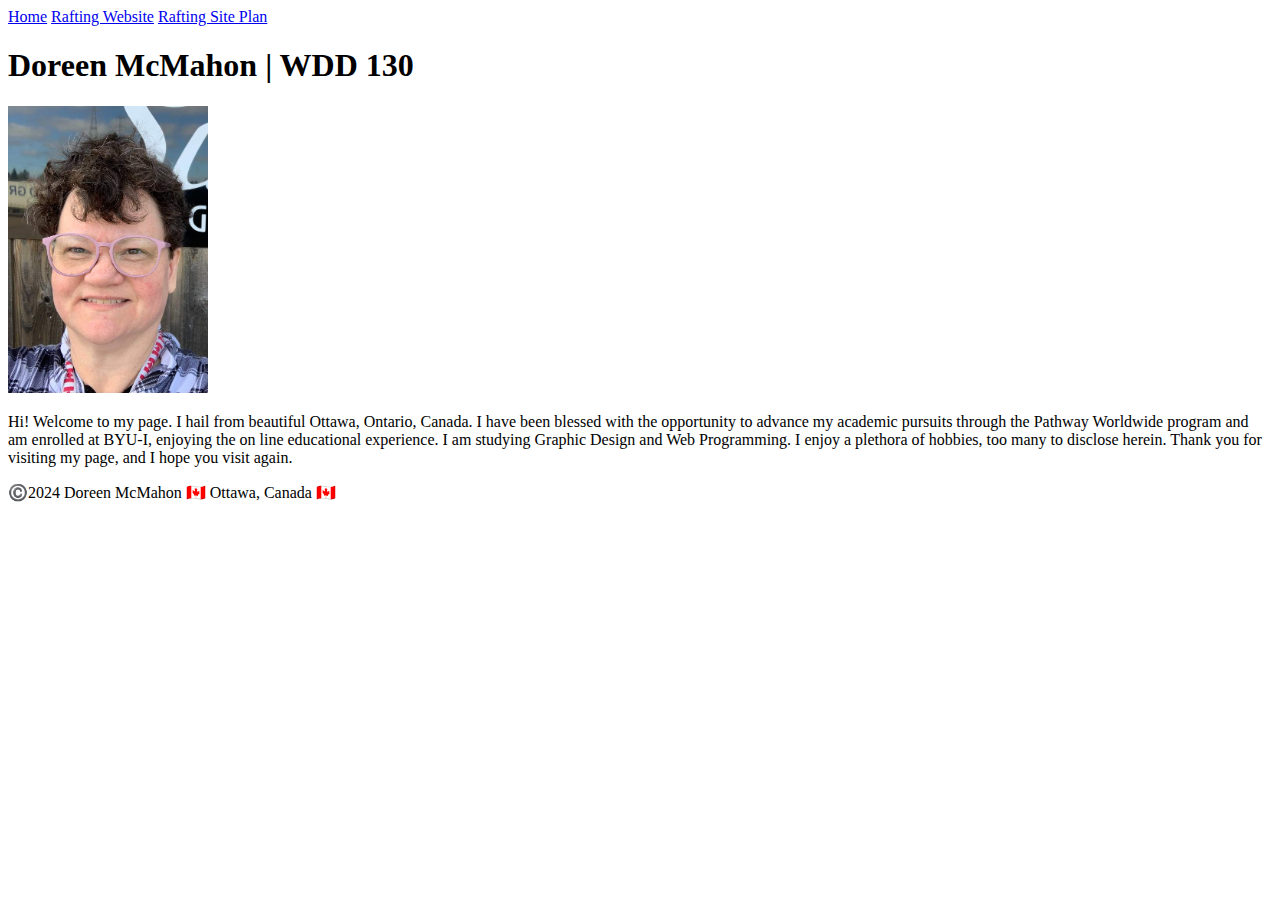
==== aboutme/index.html @ f4791b98 "first commit" ====
<!DOCTYPE html>
<html lang="en-US">
    <head>
        <meta charset="utf-8">
        <meta name="viewport" content="width=device-width">
        <title>Doreen McMahon | WDD 130</title>
    </head>
    <body>
        <header>
            <nav>
                <a href="#">Home</a>
                <a href="wwr/">Rafting Website</a>
                <a href="wwr/site-plan-rafting.html">Rafting Site Plan</a>
            </nav>
        </header>
        <main>
            <h1>Doreen McMahon | WDD 130</h1>
            <img src="images/profile.jpg" alt="Doreen McMahon" width="200">
            <p>Hi! Welcome to my page. I hail from beautiful Ottawa, Ontario, Canada. I have been blessed with the opportunity to advance my academic pursuits
                 through the Pathway Worldwide program and am enrolled at BYU-I, enjoying the on line educational experience. I am studying Graphic Design and Web Programming. I enjoy a plethora of hobbies, too many to disclose herein.
                 Thank you for visiting my page, and I hope you visit again.</p>
        </main>
        <footer> 
            <p>©️2024 Doreen McMahon 🇨🇦 Ottawa, Canada 🇨🇦</p> 
        </footer>
    </body>
</html>
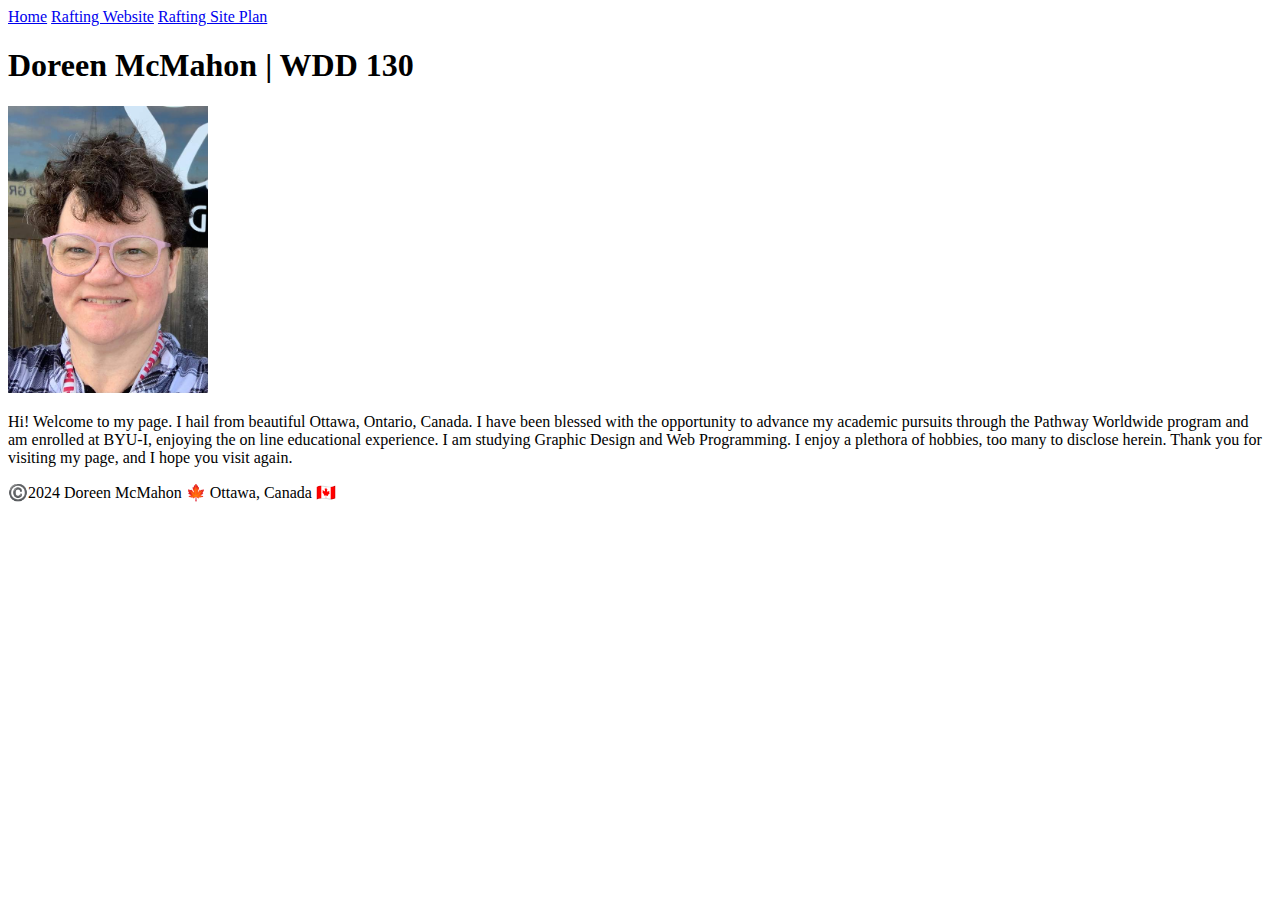
==== commit a82cdd4a: "changed emoji" ====
--- a/aboutme/index.html
+++ b/aboutme/index.html
@@ -21,7 +21,7 @@
                  Thank you for visiting my page, and I hope you visit again.</p>
         </main>
         <footer> 
-            <p>©️2024 Doreen McMahon 🇨🇦 Ottawa, Canada 🇨🇦</p> 
+            <p>©️2024 Doreen McMahon 🍁 Ottawa, Canada 🇨🇦</p> 
         </footer>
     </body>
 </html>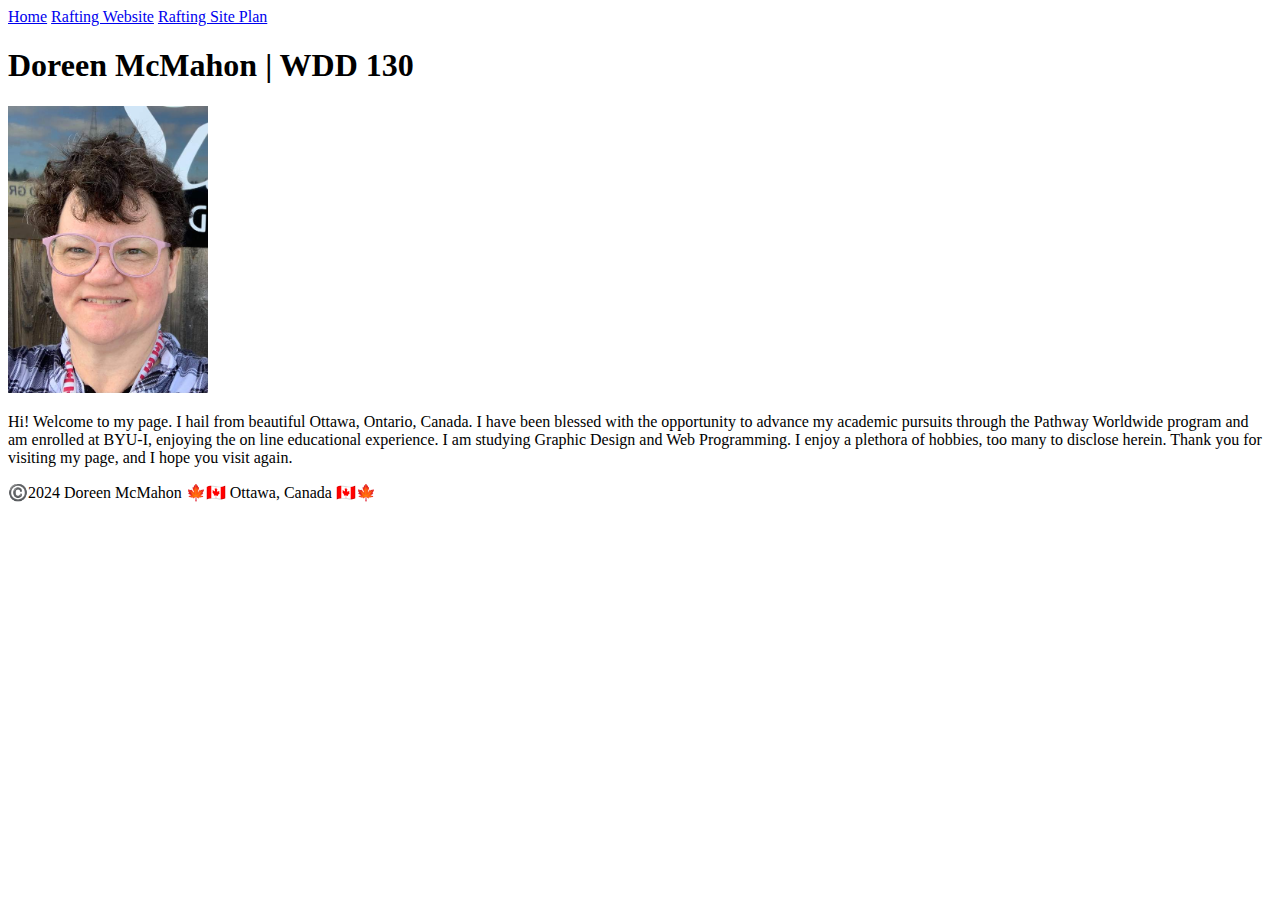
==== commit 449bef34: "second emoji change" ====
--- a/aboutme/index.html
+++ b/aboutme/index.html
@@ -21,7 +21,7 @@
                  Thank you for visiting my page, and I hope you visit again.</p>
         </main>
         <footer> 
-            <p>©️2024 Doreen McMahon 🍁 Ottawa, Canada 🇨🇦</p> 
+            <p>©️2024 Doreen McMahon 🍁🇨🇦 Ottawa, Canada 🇨🇦🍁</p> 
         </footer>
     </body>
 </html>